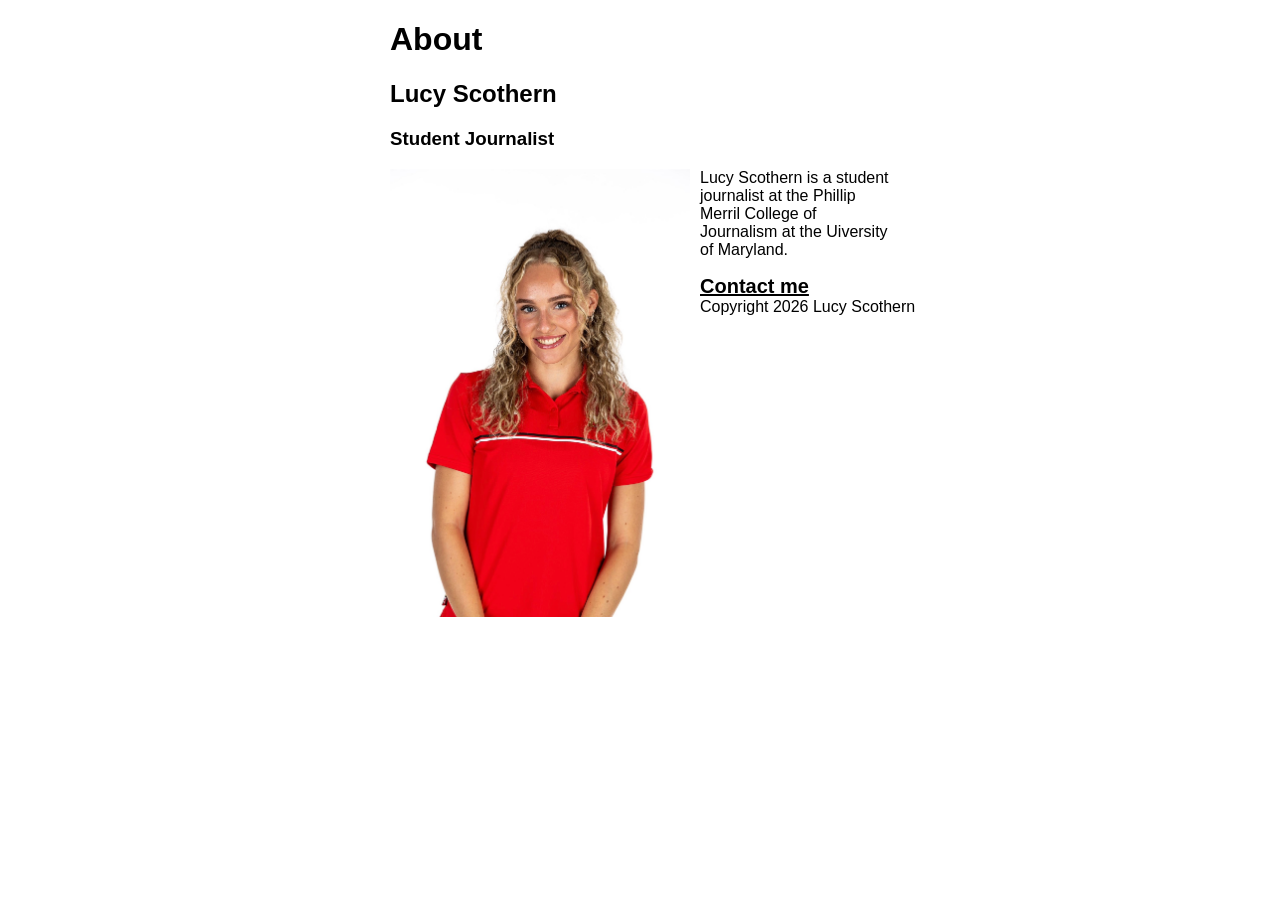
==== midterm.prep/index.html @ ecacdf7c "midterm" ====
<!doctype html>

<html lang="en">
    <head>
        <meta charset="utf-8" />
        <meta name="viewport" content="width=device-width, initial-scale=1, shrink-to-fit=no" />

        <title>Lucy Scothern Midterm Prep</title>
        <link href="style.css" rel="stylesheet" />
    </head>

    <body>
        <div id="info">
            <h1>About</h1>
            <h2>Lucy Scothern</h2>
            <h3>Student Journalist</h3>
            <img src="IMG_4887.jpeg"
                 alt= "Headshot of Lucy Scothern"
                 id="headshot">
            <p> Lucy Scothern is a student journalist at the Phillip Merril College of Journalism at the Uiversity of Maryland.</p>
            <div id="contact"><a href="mailto:lucysc@terpmail.umd.edu">Contact me</a></div>
        </div>
        <div id="footer"> Copyright 2026 Lucy Scothern</div>
    </body>
</html>
---- midterm.prep/style.css ----
@media screen {
#headshot {
    width: 300px;
    float: left;
    margin-right: 10px;
}

body {
    font-family: Arial, sans-serif;
}
#contact a {
    font-weight: bold;
    color: black;
    font-size: 20px;
}
#contact a:hover {
    color: red;
}

#info {
    width: 500px;
    margin: auto;
}
}
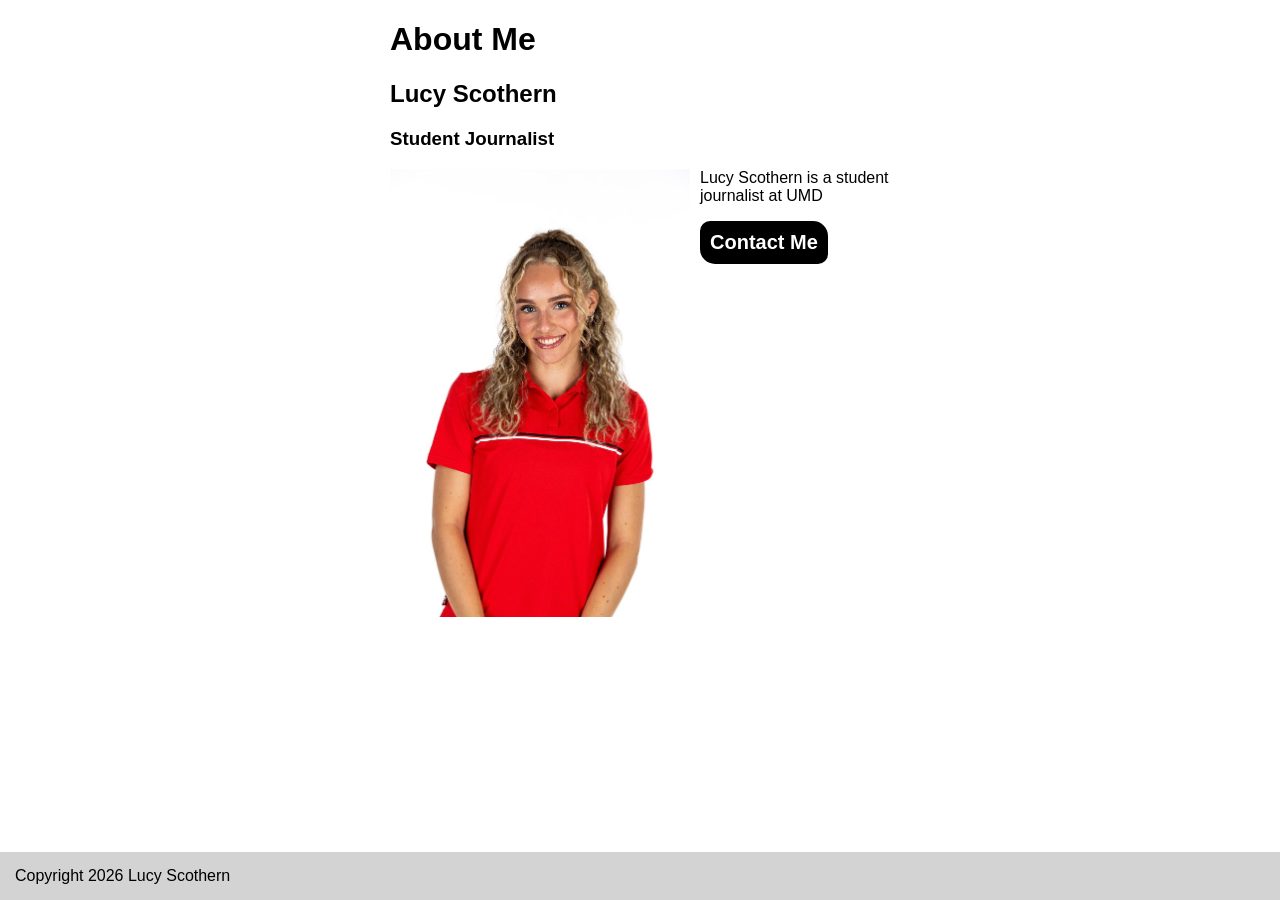
==== commit 293693bb: "midterm prep" ====
--- a/midterm.prep/index.html
+++ b/midterm.prep/index.html
@@ -1,5 +1,4 @@
 <!doctype html>
-
 <html lang="en">
     <head>
         <meta charset="utf-8" />
@@ -8,18 +7,23 @@
         <title>Lucy Scothern Midterm Prep</title>
         <link href="style.css" rel="stylesheet" />
     </head>
-
     <body>
         <div id="info">
-            <h1>About</h1>
+            <h1>About Me</h1>
             <h2>Lucy Scothern</h2>
             <h3>Student Journalist</h3>
-            <img src="IMG_4887.jpeg"
-                 alt= "Headshot of Lucy Scothern"
-                 id="headshot">
-            <p> Lucy Scothern is a student journalist at the Phillip Merril College of Journalism at the Uiversity of Maryland.</p>
-            <div id="contact"><a href="mailto:lucysc@terpmail.umd.edu">Contact me</a></div>
+
+            <img src="IMG_4887.jpeg" 
+                 alt="Headshot of Lucy Scothern" 
+                 id="headshot" />
+
+            <p>Lucy Scothern is a student journalist at UMD</p>
+
+            <div id="contact">
+                <a href="mailto:lucysc@terpmail.umd.edu">Contact Me</a>
+            </div>
         </div>
-        <div id="footer"> Copyright 2026 Lucy Scothern</div>
+
+        <div id="footer">Copyright 2026 Lucy Scothern</div>
     </body>
 </html>
--- a/midterm.prep/style.css
+++ b/midterm.prep/style.css
@@ -1,24 +1,63 @@
-@media screen {
-#headshot {
-    width: 300px;
-    float: left;
-    margin-right: 10px;
-}
-
-body {
-    font-family: Arial, sans-serif;
-}
-#contact a {
-    font-weight: bold;
-    color: black;
-    font-size: 20px;
-}
-#contact a:hover {
-    color: red;
-}
-
-#info {
-    width: 500px;
-    margin: auto;
-}
+@media screen{
+    body{
+        font-family: Arial, Helvetica, sans-serif;
+        margin: 0;
+        padding-bottom: 80px;
+    }
+    
+    #info{
+        width:500px;
+        margin:auto;
+    }
+    
+    #headshot{
+        float:left;
+        width: 300px;
+        margin-bottom: 20px;
+        margin-right: 10px;
+    }
+    
+    #contact a{
+        display: inline-block;
+        font-size: 20px;
+        font-weight: bold;
+        padding: 10px;
+        text-decoration: none;
+        color: white;
+        background-color: black;
+        border-radius: 10px 15px;
+    }
+    
+    #contact a:hover{
+        background-color: red;
+    }
+    
+    #footer{
+        width: 100%;
+        bottom:0;
+        left: 0;
+        position: fixed;
+        padding: 15px;
+        background-color: lightgrey;
+    }
+    @media(max-width:575.98){
+    #info{
+        width:100%
+    }
+    #headshot{
+        float: none;
+        display: block;
+        margin-right: 0;
+        margin-bottom: 15px;
+    }
+    
+    
+    
+    
+    
+    
+    
+    
+    
+    
 }
